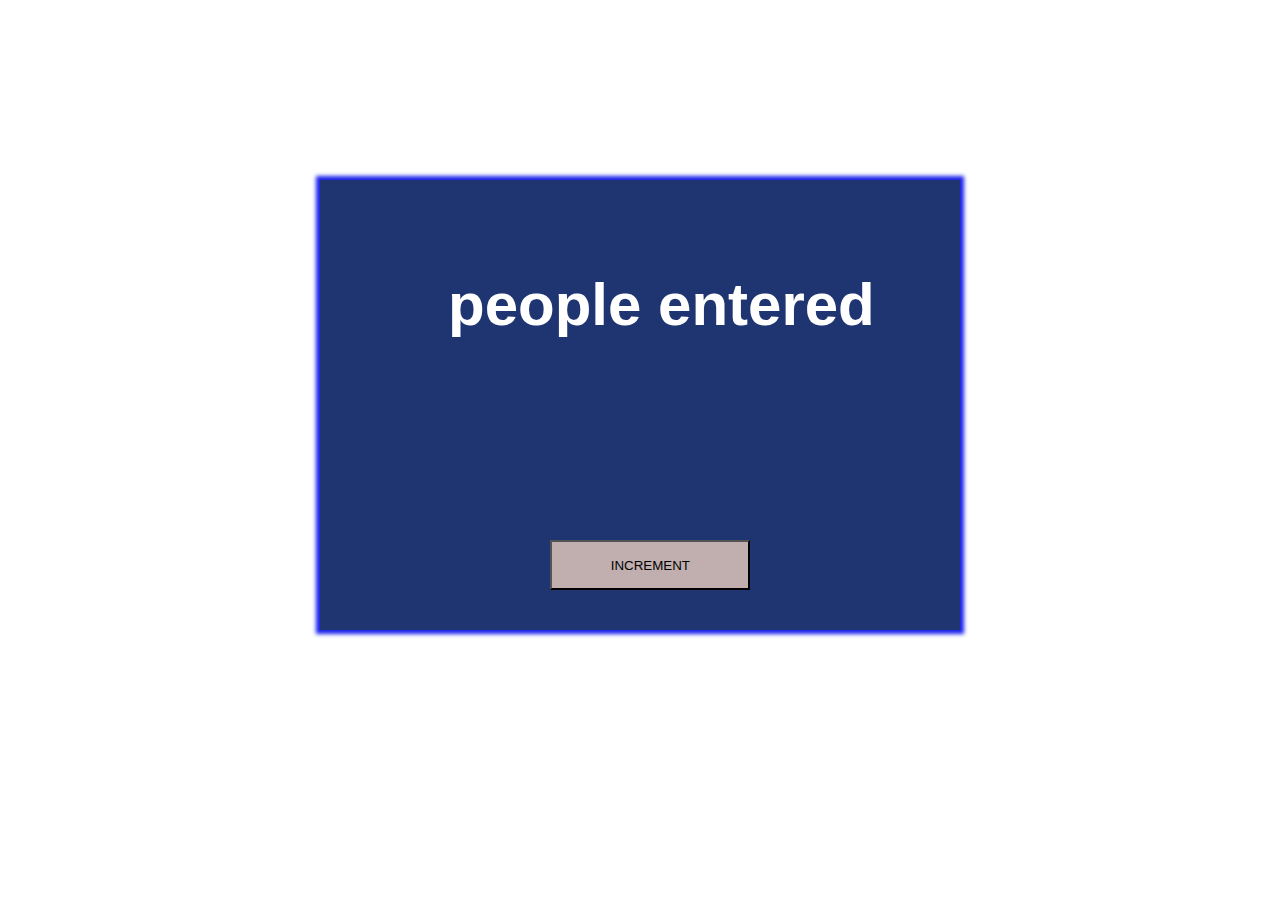
==== index.html @ 45b82b6a "counter" ====
<!DOCTYPE html>
<html>

<head>
    <title>passenger app</title>
    <link rel="stylesheet" href="index.css">
     <script src="index.js"></script>
</head>

<body>
    <div class="container">
        <h1>people entered</h1>
        <h2 id="number"></h2>
       
    
    <button id="increase" onclick="increment()">INCREMENT</button> </div>
    
</body>

</html>

<!-- <script>
    
function increment(){
var count = 0
count = count + 1
console.log("-----------",count)
document.getElementById('number').innerHTML = count;
}

</script> -->
---- index.css ----
*{
    margin:0;
    padding:0;
    box-sizing: border-box;
    font-family: poppins, sans-serif;
}
body{
background-image: url(https://www.azimutbussolutions.com/wp-content/uploads/2022/03/bg_APC_Header.jpg);
width:100%;
height:100vh;
}
.container{
    
    background-color:rgb(31, 53, 114);
    width:50%;
    height:50%;
    position:absolute;
    top: 20%;
     left:25%;
     padding-left:0px ;
     justify-content: center;
     align-items: center;
    box-shadow:0 0 4px 4px rgb(26, 33, 234);
    
}
h1{
    color:white;
    font-weight:bold;
    font-size:60px;
    position:absolute;
    top:20%;
    left:20%;
    margin-right:80px;
    display:flex;
}
h2{
    color:white;
    font-weight:bold;
    font-size:100px;
    position:absolute;
    top:45%;
    left:45%;
  
}
#increase{
    position: inherit;
    top: 80%;
    left:36%;
    width:200px;
    height:50px;
    background-color:rgb(193, 175, 175);
   box-shadow: inset;
}
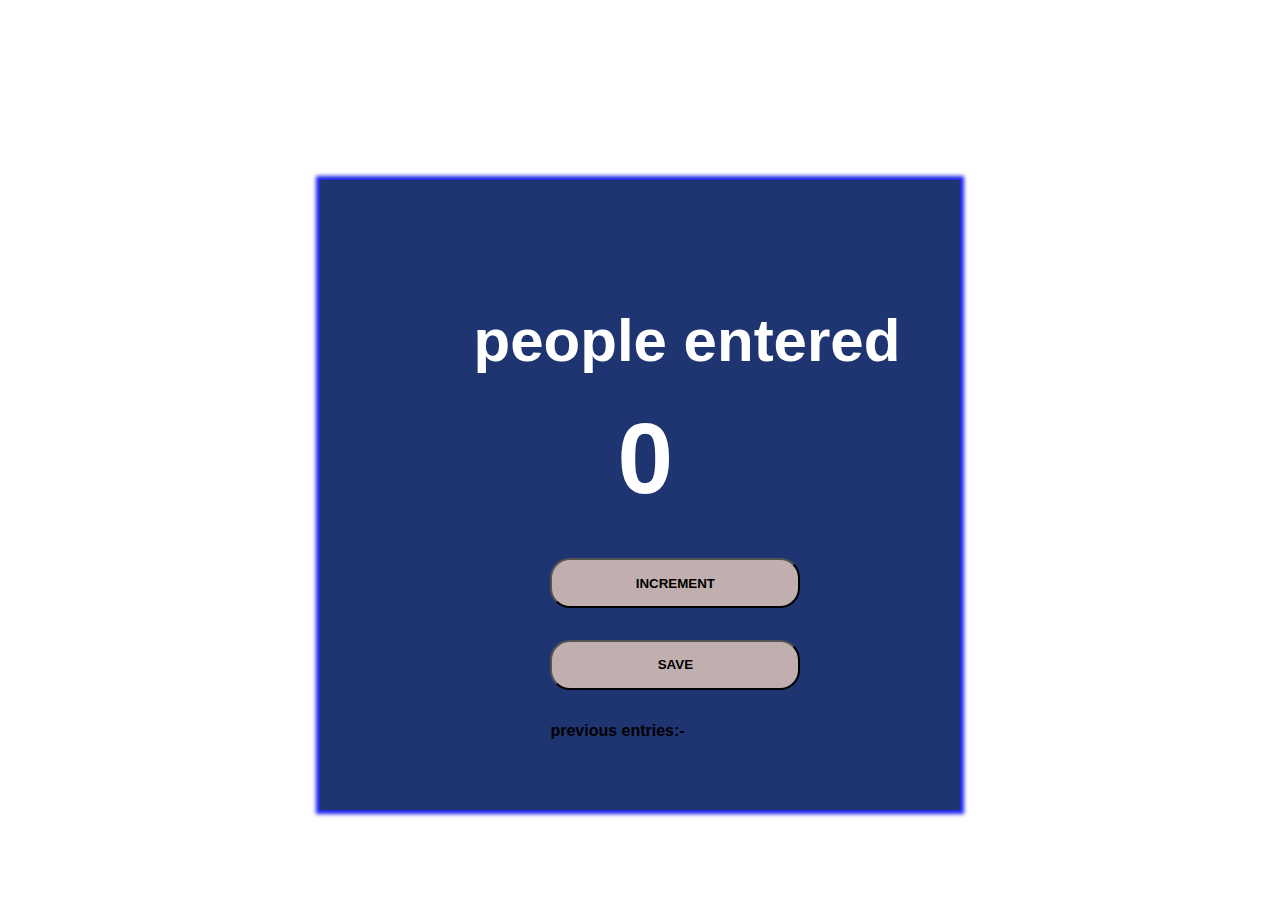
==== commit 84df48a9: "passenger counter app" ====
--- a/index.html
+++ b/index.html
@@ -4,29 +4,22 @@
 <head>
     <title>passenger app</title>
     <link rel="stylesheet" href="index.css">
-     <script src="index.js"></script>
+
 </head>
 
 <body>
     <div class="container">
         <h1>people entered</h1>
-        <h2 id="number"></h2>
-       
-    
-    <button id="increase" onclick="increment()">INCREMENT</button> </div>
-    
+        <h2 id="count-el">0</h2>
+
+
+        <button id="increase" onclick='increment()'>INCREMENT</button>
+
+        <button id="save" onclick='save()'>SAVE</button>
+        <p id="ide">previous entries:-</p>
+    </div>
+   
+    <script src="index.js"></script>
 </body>
 
-</html>
-
-<!-- <script>
-    
-function increment(){
-var count = 0
-count = count + 1
-console.log("-----------",count)
-document.getElementById('number').innerHTML = count;
-}
-
-</script> -->
-
+</html>--- a/index.css
+++ b/index.css
@@ -1,53 +1,83 @@
-*{
-    margin:0;
-    padding:0;
+* {
+    margin: 0;
+    padding: 0;
     box-sizing: border-box;
     font-family: poppins, sans-serif;
 }
-body{
-background-image: url(https://www.azimutbussolutions.com/wp-content/uploads/2022/03/bg_APC_Header.jpg);
-width:100%;
-height:100vh;
+
+body {
+    background-image: url(https://www.azimutbussolutions.com/wp-content/uploads/2022/03/bg_APC_Header.jpg);
+    width: 100%;
+    height: 100vh;
 }
-.container{
-    
-    background-color:rgb(31, 53, 114);
-    width:50%;
-    height:50%;
-    position:absolute;
+
+.container {
+
+    background-color: rgb(31, 53, 114);
+    width: 50%;
+    height: 70%;
+    position: absolute;
     top: 20%;
-     left:25%;
-     padding-left:0px ;
-     justify-content: center;
-     align-items: center;
-    box-shadow:0 0 4px 4px rgb(26, 33, 234);
-    
+    left: 25%;
+   
+    justify-content: center;
+    align-items: center;
+    box-shadow: 0 0 4px 4px rgb(26, 33, 234);
+
 }
-h1{
-    color:white;
-    font-weight:bold;
-    font-size:60px;
-    position:absolute;
-    top:20%;
-    left:20%;
-    margin-right:80px;
-    display:flex;
+
+h1 {
+    color: white;
+    font-weight: bold;
+    font-size: 60px;
+    position: absolute;
+    top: 20%;
+    left: 24%;
+    margin-right: 4px;
+    display: flex;
 }
-h2{
-    color:white;
-    font-weight:bold;
-    font-size:100px;
-    position:absolute;
-    top:45%;
-    left:45%;
+
+h2 {
+    color: white;
+    font-weight: bold;
+    font-size: 100px;
+    position: absolute;
+    top: 35%;
+    left: 46.5%;
+
+}
+
+#increase {
+    position: inherit;
+    top: 60%;
+    left: 36%;
+    width: 250px;
+    height: 50px;
+    background-color: rgb(193, 175, 175);
+    box-shadow: inset;
+    border-radius: 20px;
+    font-weight:bold
+   
+}
+
+#save {
+    position: inherit;
+    top: 73%;
+    left: 36%;
+    width: 250px;
+    height: 50px;
+    background-color: rgb(193, 175, 175);
+    box-shadow: inset;
+    border-radius: 20px;
+    font-weight:bold
+}
+#ide{
+    position: inherit;
+    top: 86%;
+    left: 36%;
+    width: 200px;
+    height: 50px;
+
   
-}
-#increase{
-    position: inherit;
-    top: 80%;
-    left:36%;
-    width:200px;
-    height:50px;
-    background-color:rgb(193, 175, 175);
-   box-shadow: inset;
+    font-weight:bold
 }